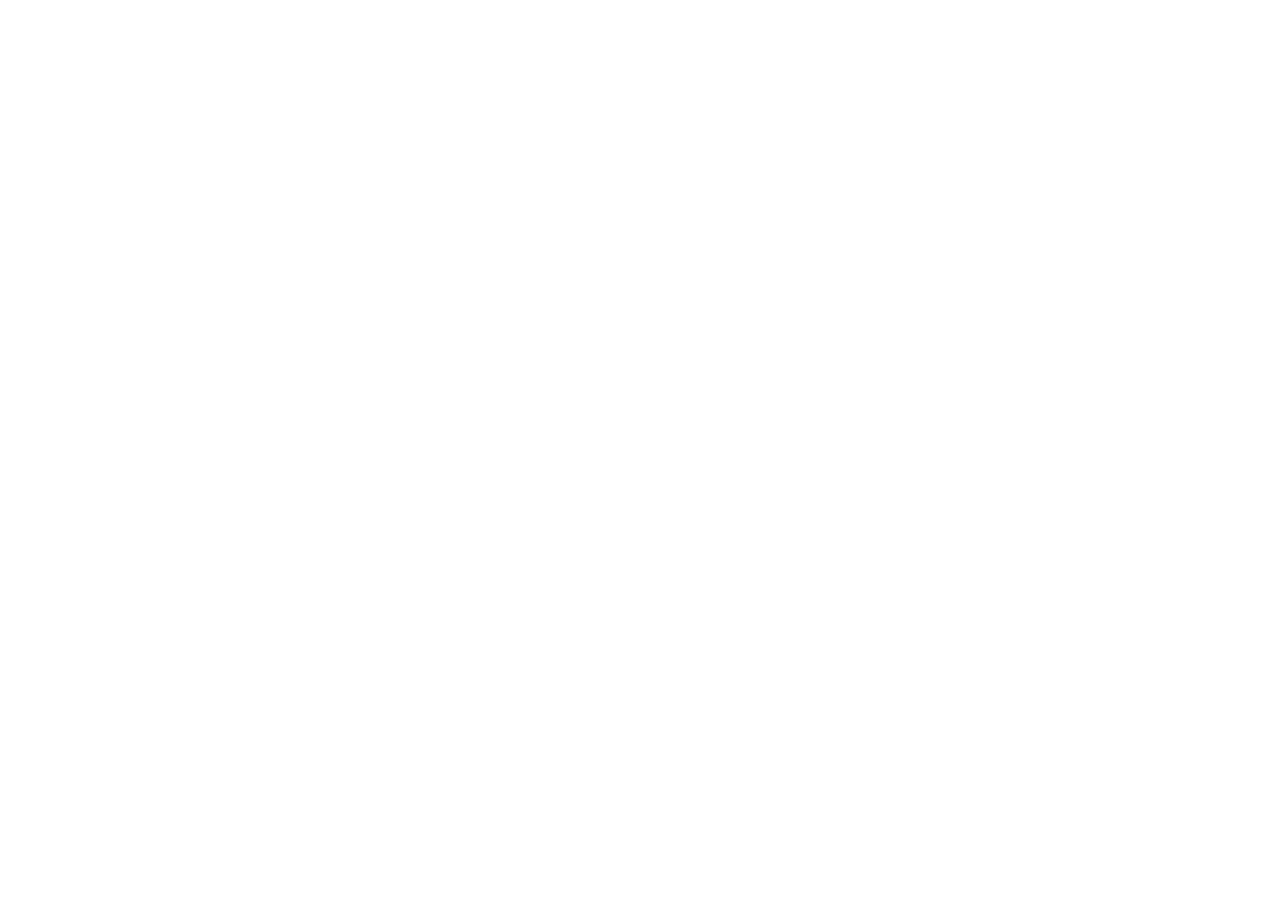
==== apasare.html @ aee931b2 "Create project" ====
<!DOCTYPE html>
<html lang="en">
<head>
    <meta charset="UTF-8">
    <title>Title</title>
    <link rel="stylesheet" href="style/apasare.css">
</head>
<body>
<script src="scripts/apasare.js"></script>
</body>
</html>
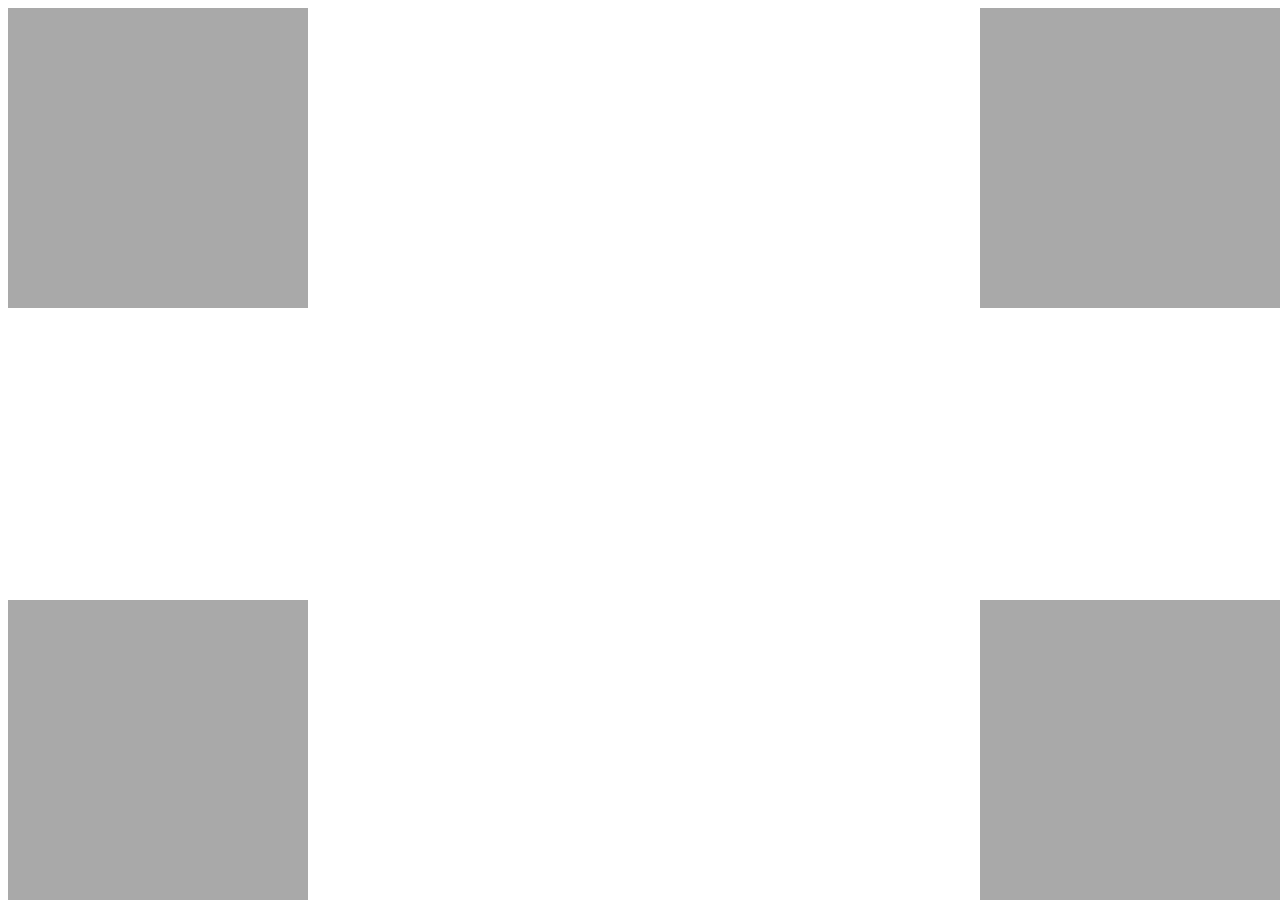
==== commit ef105a3b: "4div click color" ====
--- a/apasare.html
+++ b/apasare.html
@@ -6,6 +6,14 @@
     <link rel="stylesheet" href="style/apasare.css">
 </head>
 <body>
+
+<div class="p1"></div>
+<div class="p2"></div>
+<div class="p3"></div>
+<div class="p4"></div>
+
+
+
 <script src="scripts/apasare.js"></script>
 </body>
 </html>--- a/style/apasare.css
+++ b/style/apasare.css
@@ -0,0 +1,29 @@
+.p1 {
+    width: 300px;
+    height: 300px;
+    background-color: darkgrey;
+    position: fixed;
+}
+.p3 {
+    width: 300px;
+    height: 300px;
+    background-color: darkgrey;
+    position: fixed;
+    right: 0;
+}
+
+.p2{
+    width: 300px;
+    height: 300px;
+    background-color: darkgrey;
+    position: fixed;
+    right: 0;
+    bottom: 0;
+}
+.p4 {
+    width: 300px;
+    height: 300px;
+    background-color: darkgrey;
+    position: fixed;
+    bottom: 0;
+}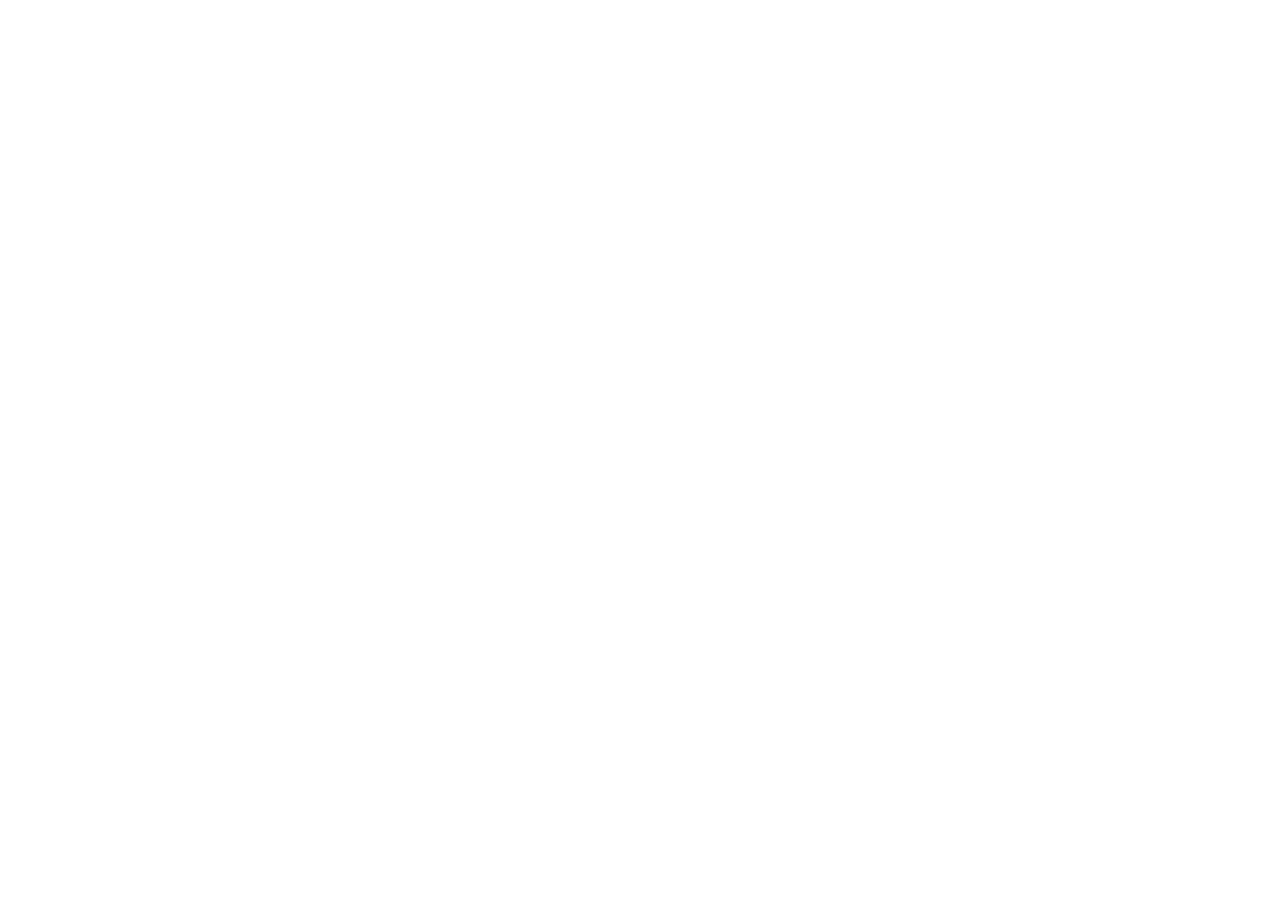
==== commit 0830dfa1: "Am modificat js nicolae" ====
--- a/apasare.html
+++ b/apasare.html
@@ -7,12 +7,6 @@
 </head>
 <body>
 
-<div class="p1"></div>
-<div class="p2"></div>
-<div class="p3"></div>
-<div class="p4"></div>
-
-
 
 <script src="scripts/apasare.js"></script>
 </body>
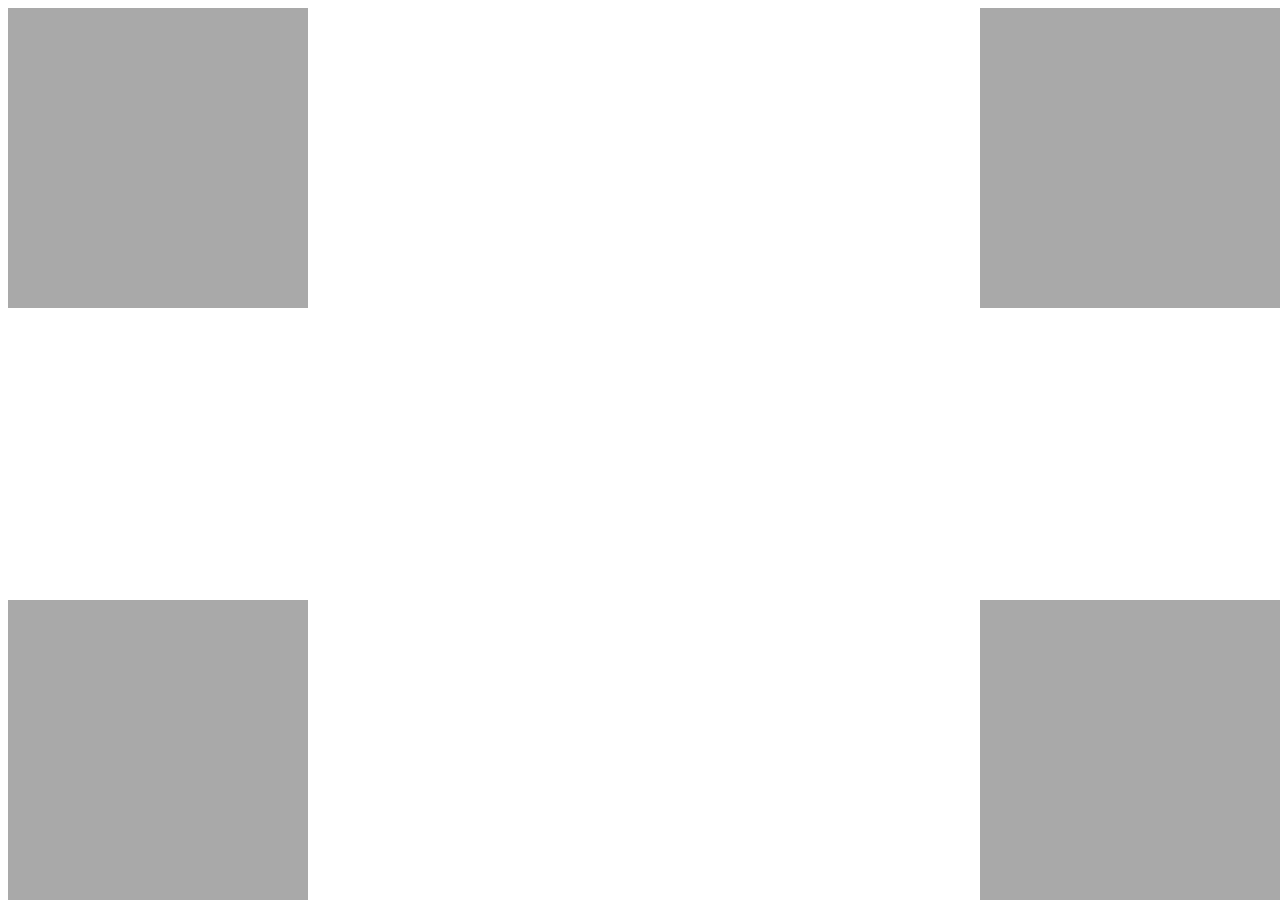
==== commit ed315cfa: "fixed pavel delete data" ====
--- a/apasare.html
+++ b/apasare.html
@@ -6,8 +6,10 @@
     <link rel="stylesheet" href="style/apasare.css">
 </head>
 <body>
-
-
+<div class="p1"></div>
+<div class="p2"></div>
+<div class="p3"></div>
+<div class="p4"></div>
 <script src="scripts/apasare.js"></script>
 </body>
 </html>